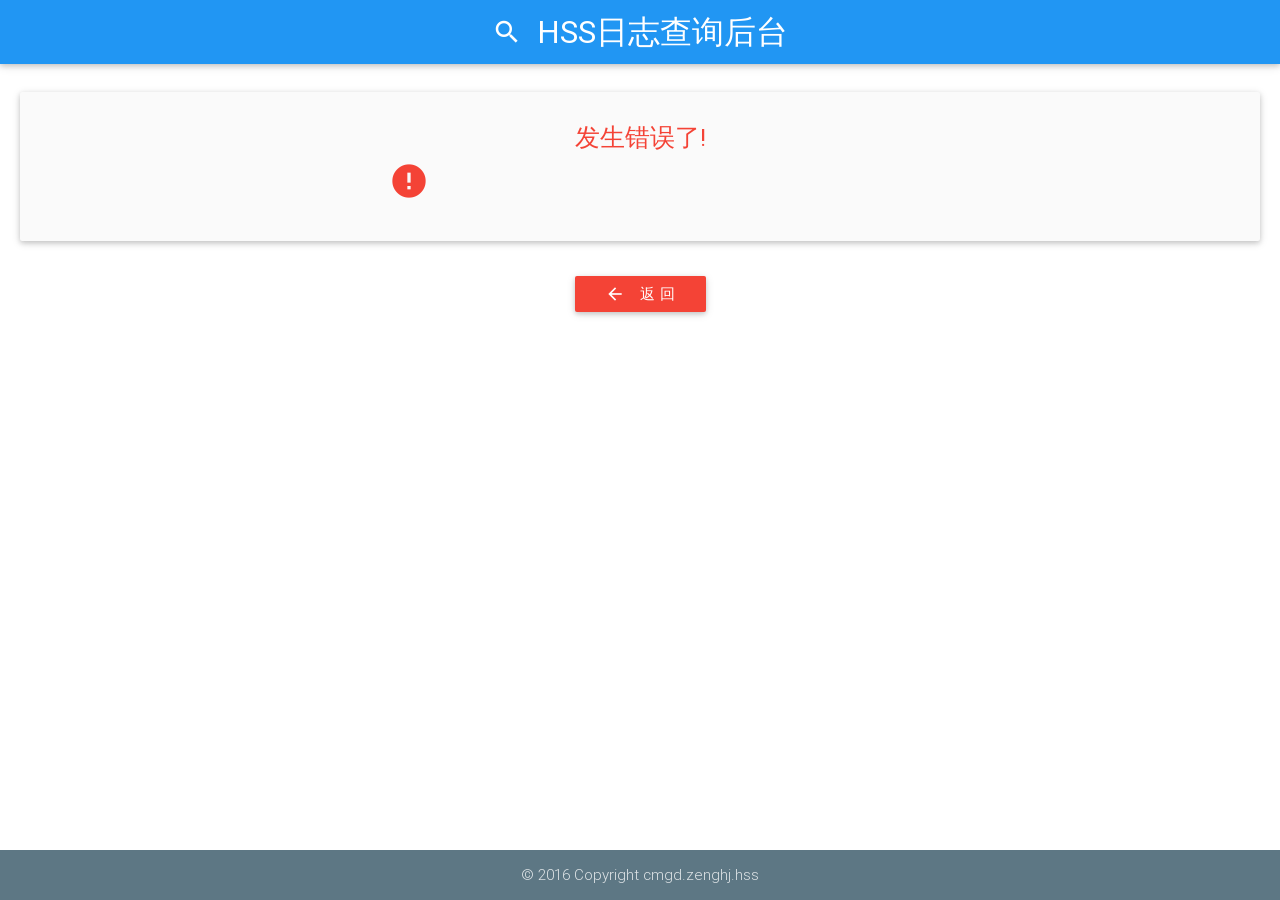
==== www/index.html @ 00927440 "update" ====
<!DOCTYPE html>
<html lang="en">
<head>
    <!--<base href="/manage/">-->
    <meta charset="utf-8">
    <meta http-equiv="X-UA-Compatible" content="IE=edge">
    <meta name="viewport" content="initial-scale=1, maximum-scale=1, user-scalable=no, width=device-width">
    <title>HSS日志查询</title>

    <!--<link rel="shortcut icon"  href="images/favicon.ico">-->
    <!--font css-->
    <link href="lib/materialize/fonts/material-design-icons/material-icons.css" rel="stylesheet">
    <!--<link href="lib/fontawesome/css/font-awesome.min.css" rel="stylesheet">-->

    <!--materialize css-->
    <link href="lib/materialize/css/materialize.min.css" rel="stylesheet">

    <!--main style sheet-->
    <link href="css/style.css" rel="stylesheet">
</head>
<body ng-app="app" ng-class="animation">
<header ng-controller="headerCtl">
    <!--顶部导航栏-->
    <nav id="top-navbar">
        <div class="nav-wrapper blue">
            <a class="brand-logo center"><i class="material-icons left">search</i> HSS日志查询后台</a>
        </div>
    </nav>
</header>
<main ng-controller="contentCtl">
    <div id="main-content" class="col s12" style="padding: 20px;">
        <div ng-if="isLoading == true" class="row center spinner-fade">
            <div class="preloader-wrapper big active">
                <div class="spinner-layer spinner-blue">
                    <div class="circle-clipper left">
                        <div class="circle"></div>
                    </div><div class="gap-patch">
                    <div class="circle"></div>
                </div><div class="circle-clipper right">
                    <div class="circle"></div>
                </div>
                </div>

                <div class="spinner-layer spinner-red">
                    <div class="circle-clipper left">
                        <div class="circle"></div>
                    </div><div class="gap-patch">
                    <div class="circle"></div>
                </div><div class="circle-clipper right">
                    <div class="circle"></div>
                </div>
                </div>

                <div class="spinner-layer spinner-yellow">
                    <div class="circle-clipper left">
                        <div class="circle"></div>
                    </div><div class="gap-patch">
                    <div class="circle"></div>
                </div><div class="circle-clipper right">
                    <div class="circle"></div>
                </div>
                </div>

                <div class="spinner-layer spinner-green">
                    <div class="circle-clipper left">
                        <div class="circle"></div>
                    </div><div class="gap-patch">
                    <div class="circle"></div>
                </div><div class="circle-clipper right">
                    <div class="circle"></div>
                </div>
                </div>
            </div>
        </div>
        <div class="row">
            <div ng-view class="view">
            </div>
        </div>
    </div>
</main>
<footer class="page-footer blue-grey" style="padding-top: 0px;">
    <div class="footer-copyright">
        <div class="container" align="center">
            © 2016 Copyright cmgd.zenghj.hss
        </div>
    </div>
</footer>
<!--materialize js-->
<!--必须在angular之前加载jquery, 否则select选择结果angular不显示-->
<script src="lib/jquery/jquery.min-1.11.3.js"></script>
<script src="lib/materialize/js/materialize.min.js"></script>

<!-- angularjs -->
<script src="lib/angularjs/angular.min-1.5.1.js"></script>
<script src="lib/angularjs/angular-route.min-1.5.1.js"></script>
<script src="lib/angularjs/angular-animate.min-1.5.1.js"></script>

<!--app script-->
<script src="js/index.js"></script>
<script src="js/result.js"></script>
<script src="js/error.js"></script>
</body>
</html>
---- www/lib/materialize/fonts/material-design-icons/material-icons.css ----
@font-face {
  font-family: 'Material Icons';
  font-style: normal;
  font-weight: 400;
  src: url(MaterialIcons-Regular.eot); /* For IE6-8 */
  src: local('Material Icons'),
       local('MaterialIcons-Regular'),
       url(MaterialIcons-Regular.woff2) format('woff2'),
       url(MaterialIcons-Regular.woff) format('woff'),
       url(MaterialIcons-Regular.ttf) format('truetype');
}

.material-icons {
  font-family: 'Material Icons';
  font-weight: normal;
  font-style: normal;
  font-size: 24px;  /* Preferred icon size */
  display: inline-block;
  line-height: 1;
  text-transform: none;
  letter-spacing: normal;
  word-wrap: normal;
  white-space: nowrap;
  direction: ltr;

  /* Support for all WebKit browsers. */
  -webkit-font-smoothing: antialiased;
  /* Support for Safari and Chrome. */
  text-rendering: optimizeLegibility;

  /* Support for Firefox. */
  -moz-osx-font-smoothing: grayscale;

  /* Support for IE. */
  font-feature-settings: 'liga';
}
---- www/css/style.css ----
body {
    display: flex;
    min-height: 100vh;
    flex-direction: column;
}

main {
    flex: 1 0 auto;
}

.yellow {
    background-color: #FFDE00 !important;
}

.top-navbar-icon {
    vertical-align: middle;
    margin-right: 10px;
    width: 32px;
    height: 32px;
}

/* 页面切换 */
.view {
    position: relative;
    /*top: 100px;*/
    /*width: 100%;*/
    transition: 300ms;
}

/* 页面切换向左滑动动画 */
.animation-slideleft .view.ng-enter{
    left: -100%;
}

.animation-slideleft .view.ng-enter.ng-enter-active{
    left: 0%;
}

.animation-slideleft .view.ng-leave{
    left: 0%;
}

.animation-slideleft .view.ng-leave.ng-leave-active{
    left: 100%;
}

/* 页面切换向右滑动动画 */
.animation-slideright .view.ng-enter{
    left: 100%;
}

.animation-slideright .view.ng-enter.ng-enter-active{
    left: 0%;
}

.animation-slideright .view.ng-leave{
    left: 0%;
}

.animation-slideright .view.ng-leave.ng-leave-active{
    left: -100%;
}

/* 页面切换向上滑动动画 */
.animation-slidetop .view.ng-enter{
    top: 100%;
}

.animation-slidetop .view.ng-enter.ng-enter-active{
    top: 0%;
}

.animation-slidetop .view.ng-leave{
    top: 0%;
}

.animation-slidetop .view.ng-leave.ng-leave-active{
    top: -100%;
}

/* 页面切换淡入淡出动画 */
.animation-fadein .view.ng-enter{
    opacity: 0;
}

.animation-fadein .view.ng-enter.ng-enter-active{
    opacity: 100;
}

.animation-fadein .view.ng-leave{
    opacity: 100;
}

.animation-fadein .view.ng-leave.ng-leave-active{
    opacity: 0;
}


/* label color */
.input-field label {
    color: #000;
}
/* label focus color */
.input-field input[type=text][type=password]:focus + label {
    color: #000;
}
/* label underline focus color */
.input-field input[type=text]:focus, .input-field input[type=password]:focus, .input-field input[type=number]:focus, .input-field input[type=email]:focus {
    border-bottom: 1px solid #2196F3;
    box-shadow: 0 1px 0 0 #2196F3;
}
/* valid color */
.input-field input[type=text].valid, .input-field input[type=password].valid, .input-field input[type=number].valid, .input-field input[type=email].valid {
    border-bottom: 1px solid #4CAF50;
    box-shadow: 0 1px 0 0 #4CAF50;
}
/* invalid color */
.input-field input[type=text].invalid, .input-field input[type=password].invalid, .input-field input[type=number].invalid, .input-field input[type=email].invalid {
    border-bottom: 1px solid #F44336;
    box-shadow: 0 1px 0 0 #F44336;
}
/* icon prefix focus color */
.input-field .prefix.active {
    color: #2196F3;
}
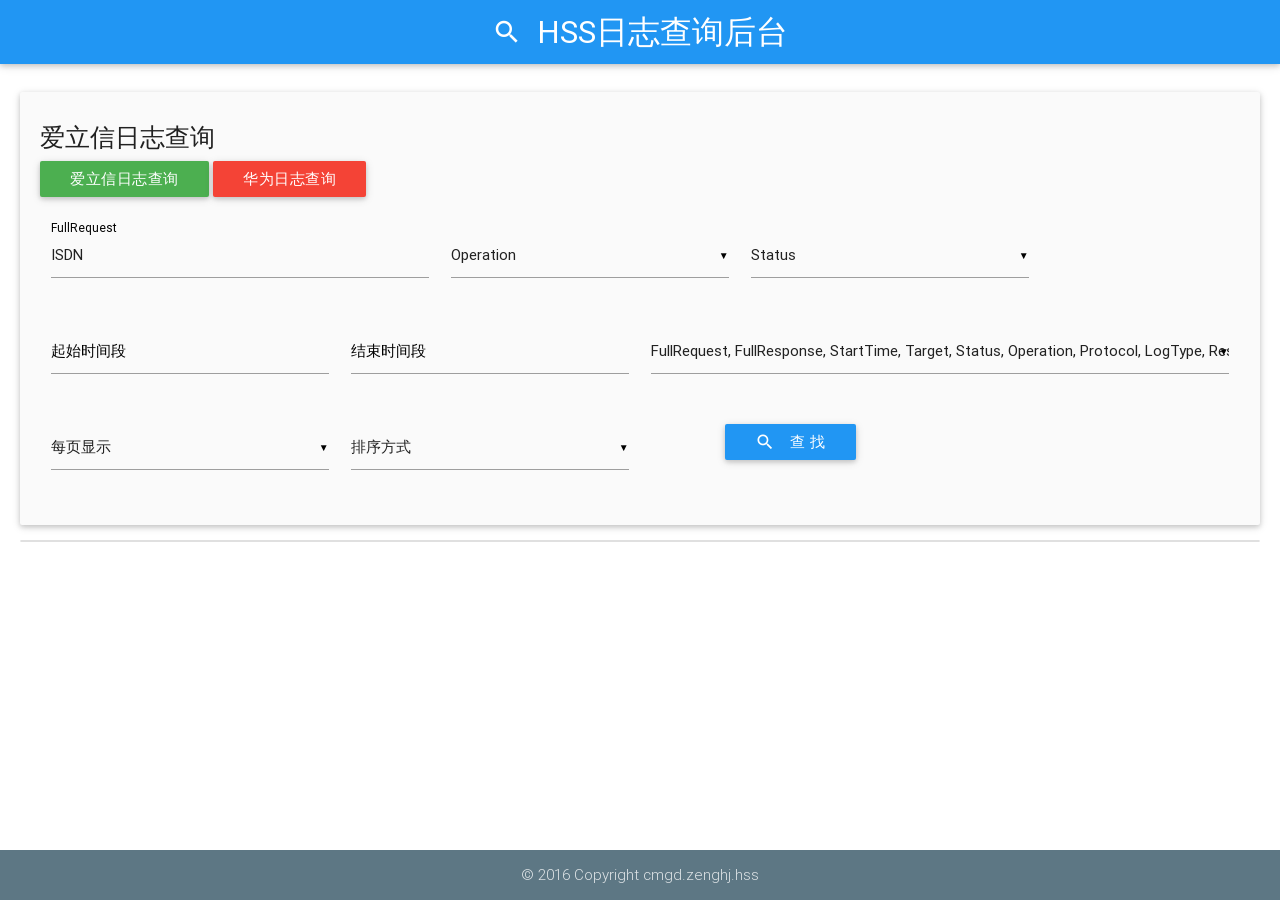
==== commit bec6be5f: "update performance issue to make akka actor unreachable!" ====
--- a/www/index.html
+++ b/www/index.html
@@ -88,12 +88,13 @@
 <!--materialize js-->
 <!--必须在angular之前加载jquery, 否则select选择结果angular不显示-->
 <script src="lib/jquery/jquery.min-1.11.3.js"></script>
-<script src="lib/materialize/js/materialize.min.js"></script>
 
 <!-- angularjs -->
 <script src="lib/angularjs/angular.min-1.5.1.js"></script>
 <script src="lib/angularjs/angular-route.min-1.5.1.js"></script>
 <script src="lib/angularjs/angular-animate.min-1.5.1.js"></script>
+
+<script src="lib/materialize/js/materialize.min.js"></script>
 
 <!--app script-->
 <script src="js/index.js"></script>
